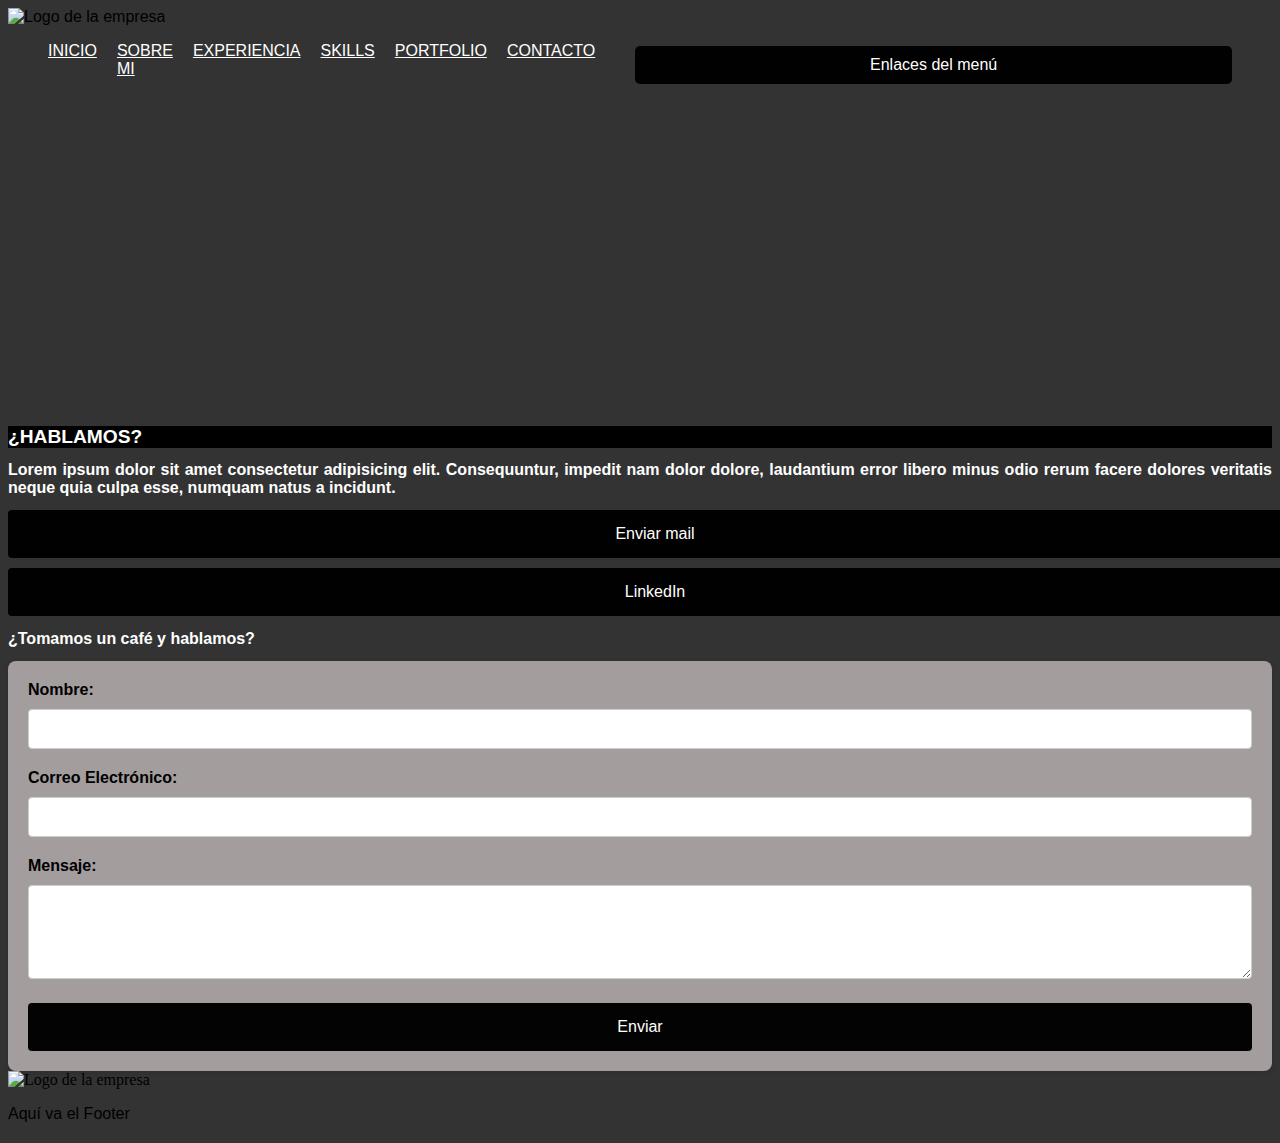
==== archivos/contacto.html @ ceec22e3 "Primer commit" ====
<!DOCTYPE html>
<html lang="en">
<head>
    <meta charset="UTF-8">
    <meta name="viewport" content="width=device-width, initial-scale=1.0">
    <link rel="stylesheet" href="../css/style.css">
    <title>Contacto</title>
</head>
<body>
    <header>
        <img src="path/to/logo.png" alt="Logo de la empresa"> <!-- Imagen logo -->
        <nav>
            <ul>
                <li><a href="../index.html">INICIO</a></li>
                <li><a href="sobre-mi.html">SOBRE MI</a></li>
                <li><a href="experiencia.html">EXPERIENCIA</a></li>
                <li><a href="skills.html">SKILLS</a></li>
                <li><a href="portfolio.html">PORTFOLIO</a></li>
                <li><a href="contacto.html">CONTACTO</a></li>
            </ul>
            <button class="boton">Enlaces del menú</button>
        </nav>
    </header>
    <main>
        <section id="video">
            <iframe width="100%" height="315" src="https://www.youtube.com/embed/i-hDfkDzqaU?autoplay=1" title="YouTube video player" frameborder="0" allow="accelerometer; autoplay; clipboard-write; encrypted-media; gyroscope; picture-in-picture; web-share" referrerpolicy="strict-origin-when-cross-origin" allowfullscreen></iframe>
        </section>
        <section id="hablemos">
            <div>
                <h1>¿HABLAMOS?</h1>
            </div>
            <h2>Lorem ipsum dolor sit amet consectetur adipisicing elit. Consequuntur, impedit nam dolor dolore, laudantium error libero minus odio rerum facere dolores veritatis neque quia culpa esse, numquam natus a incidunt.</h2>
            <a href="mailto:" class="boton-mail">Enviar mail</a>
            <a href="https://www.linkedin.com" class="boton-linkedin">LinkedIn</a>
        </section>
        <section id="formulario">
            <h2>¿Tomamos un café y hablamos?</h2>
            <form action="#" method="post">
                <div class="form-group">
                    <label for="nombre">Nombre:</label>
                    <input type="text" id="nombre" name="nombre" required>
                </div>
                <div class="form-group">
                    <label for="email">Correo Electrónico:</label>
                    <input type="email" id="email" name="email" required>
                </div>
                <div class="form-group">
                    <label for="mensaje">Mensaje:</label>
                    <textarea id="mensaje" name="mensaje" rows="4" required></textarea>
                </div>
                <button type="submit">Enviar</button>
            </form>
        </section>
        <section id="mapa">
            <!-- Aquí irá el código de un mapa -->
        </section>
    </main>
    <footer>
        <img src="path/to/logo.png" alt="Logo de la empresa"> <!-- Aquí ira una imagen de logo -->
        <p>Aquí va el Footer</p>
    </footer>
</body>
</html>
---- css/style.css ----
p {
    font-family: Verdana, Geneva, Tahoma, sans-serif;
}

h1 {
    font-family: Verdana, Geneva, Tahoma, sans-serif;
    font-size: larger;
    background-color: black;
    color: #fff;
}

body {
    background-color: #333;
}

h4 {
    font-family: Verdana, Geneva, Tahoma, sans-serif;
}

h2 {
    font-family: Verdana, Geneva, Tahoma, sans-serif;
    color: #fff;
    font-size: medium;
    text-align: justify;
}

header {
    font-family: Verdana, Geneva, Tahoma, sans-serif;
}

#home, #sobre-mi, #experiencia, #skills, #proximamente, #contacto {
    background-color: #333;
    color: #fff;
    text-align:justify;
    padding: 10px;
}

a {
    color: #fff;
}

ul {
    list-style-type: none;
}

.boton {
    display:block;
    cursor: pointer;
    background-color: #010101;
    color: #fff;
    border:#fff;
    padding: 10px 20px;
    border-radius: 5px;
    font-size: 16px;
    transition: background-color 0.3s ease;
    margin-right: 40px;
}

.boton:hover {
    background-color: #b9b629;
}

nav {
    display: flex;
    justify-content: space-between;
    align-items: center;
}

.boton-mail, .boton-linkedin {
    display: block;
    width: 100%;
    text-align: center;
    padding: 15px;
    margin: 10px 0;
    color: white;
    font-family: Arial, Helvetica, sans-serif;
    text-decoration: none;
    border-radius: 4px;
    background-color: #010101;
}

.boton-mail:hover, .boton-linkedin:hover {
    background-color: #005b8e;
}

nav ul {
    display: flex;
    margin-right: 20px;
}

nav ul li {
    margin-right: 20px;
}

.imagen-index{
 width: 100%;   
}

.grid-container{
    display: grid;
    grid-template-columns:repeat(3, 1fr);
    grid-template-rows: repeat(3, 1fr);
    background-color: #333;
    color: #fff;
    text-align:justify;
    padding: 10px;
    row-gap: 15px;
}

.p-skills1, .p-skills2, .p-skills3 {
    grid-column: 1 / 3;
    display: flex;
    flex-direction: column;
    justify-content: center;
}

.img-skills1, .img-skills2, .img-skills3 {
    grid-column: 3 / 4;
    display: flex;
    justify-content: center;
    align-items: center;
}

.section1{
display: grid;
background-color: red;
grid-column: 1/4;
}

.section1 img{
width:30%;
}

.section2{
    display: grid;
    background-color:green;
    grid-column: 1/4;
}

.section2 img{
    width: 20%;
    }

.section3 {
    display: grid;
    background-color: blue;
    grid-column: 1/4;
}

.section3 img{
    width: 30%;
}

.grid-container-about{
    display: grid;
    grid-template-columns:repeat(4, 1fr);
    grid-template-rows: repeat(4, 1fr);
    background-color: #333;
    color: #fff;
    text-align:justify;
    padding: 10px;
    gap: 15px;
}

.section1-about{
    display:grid;
    grid-column: 1 / 5;
    grid-row: 1 / 3;
}

.p-about{
    display: flex;
    flex-direction: column;
    justify-content: center;
    grid-column: 1/3;
    margin-right: 15px;
}

.img-about{
    display: flex;
    justify-content: center;
    align-items: center;
    grid-column: 3/5;
}

.img-about img {
    max-width:1500px;
    width: 70%;
    border-radius: 5%;
}

.section2-about{
    grid-column: 1/3;
    grid-row:3/5;
}

.section3-about{
    grid-column: 3/5;
    grid-row:3/5;
}

form {
    background-color: #a39d9d;
    font-family: Arial, Helvetica, sans-serif;
    padding: 20px;
    border-radius: 8px;
    box-shadow: 0 2px 5px rgba(0, 0, 0, 0.1);
}

.form-group {
    margin-bottom: 20px;
}

.form-group label {
    display: block;
    margin-bottom: 5px;
    font-weight: bold;
}

.form-group input, .form-group textarea {
    width: 100%;
    padding: 10px;
    border: 1px solid #ccc;
    border-radius: 4px;
    font-size: 16px;
    margin-top: 5px;
    box-sizing: border-box;
}

textarea {
    resize: vertical;
}

button {
    display: block;
    width: 100%;
    font-family: Arial, Helvetica, sans-serif;
    background-color: #030303;
    color: white;
    padding: 15px;
    border: none;
    border-radius: 4px;
    font-size: 16px;
    cursor: pointer;
    margin-top: 10px;
}

button:hover {
    background-color: #0056b3;
}
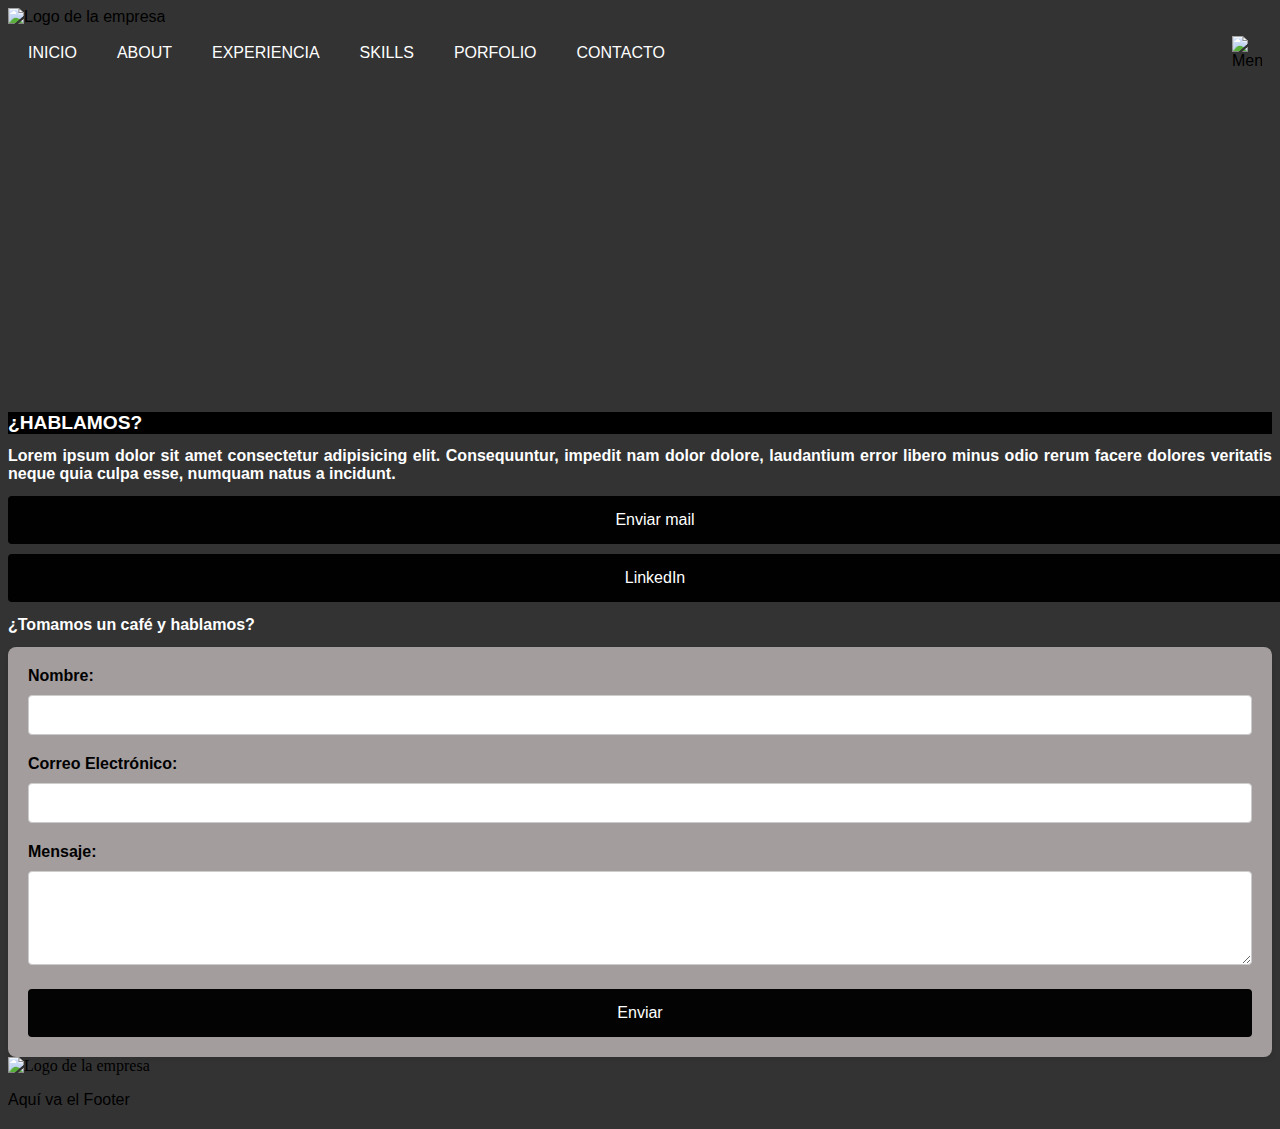
==== commit 0a205642: "modificacion pre entrega" ====
--- a/archivos/contacto.html
+++ b/archivos/contacto.html
@@ -10,15 +10,18 @@
     <header>
         <img src="path/to/logo.png" alt="Logo de la empresa"> <!-- Imagen logo -->
         <nav>
-            <ul>
+            <ul id="nav-links">
                 <li><a href="../index.html">INICIO</a></li>
-                <li><a href="sobre-mi.html">SOBRE MI</a></li>
+                <li><a href="sobre-mi.html">ABOUT</a></li>
                 <li><a href="experiencia.html">EXPERIENCIA</a></li>
                 <li><a href="skills.html">SKILLS</a></li>
-                <li><a href="portfolio.html">PORTFOLIO</a></li>
+                <li><a href="portfolio.html">PORFOLIO</a></li>
                 <li><a href="contacto.html">CONTACTO</a></li>
             </ul>
-            <button class="boton">Enlaces del menú</button>
+            <div class="menu-container">
+                <a href="index.html"></a>
+                <img src="../imagenes/menu.png" alt="Menu" class="menu-icon" id="menu-toggle">
+            </div>
         </nav>
     </header>
     <main>
--- a/css/style.css
+++ b/css/style.css
@@ -64,6 +64,8 @@
     display: flex;
     justify-content: space-between;
     align-items: center;
+    background-color: #333;
+    padding: 10px;
 }
 
 .boton-mail, .boton-linkedin {
@@ -85,13 +87,21 @@
 
 nav ul {
     display: flex;
-    margin-right: 20px;
+    list-style: none;
+    margin: 0;
+    padding: 0;
 }
 
 nav ul li {
     margin-right: 20px;
 }
 
+nav a {
+    color: white;
+    text-decoration: none;
+    padding: 5px 10px;
+}
+
 .imagen-index{
  width: 100%;   
 }
@@ -101,10 +111,14 @@
     grid-template-columns:repeat(3, 1fr);
     grid-template-rows: repeat(3, 1fr);
     background-color: #333;
-    color: #fff;
+    color: white;
     text-align:justify;
     padding: 10px;
     row-gap: 15px;
+}
+
+.grid-container h2 {
+    color: black;
 }
 
 .p-skills1, .p-skills2, .p-skills3 {
@@ -123,7 +137,11 @@
 
 .section1{
 display: grid;
-background-color: red;
+color: black;
+padding: 10px;
+background-color: white;
+border-radius: 5px;
+box-shadow: 0 0 10px rgba(0, 0, 0, 0.1);
 grid-column: 1/4;
 }
 
@@ -133,7 +151,11 @@
 
 .section2{
     display: grid;
-    background-color:green;
+    padding: 10px;
+    color: black;
+    background-color: white;
+    border-radius: 5px;
+    box-shadow: 0 0 10px rgba(0, 0, 0, 0.1);
     grid-column: 1/4;
 }
 
@@ -143,7 +165,11 @@
 
 .section3 {
     display: grid;
-    background-color: blue;
+    padding: 10px;
+    color:black;
+    background-color: white;
+    border-radius: 5px;
+    box-shadow: 0 0 10px rgba(0, 0, 0, 0.1);
     grid-column: 1/4;
 }
 
@@ -248,3 +274,114 @@
 button:hover {
     background-color: #0056b3;
 }
+
+.grid-experiencia {
+    display: grid;
+    grid-template-columns: repeat(6, 1fr);
+    grid-template-rows: repeat(6, auto);
+    gap: 20px;
+    padding: 20px;
+    background-color:none;
+}
+
+.grid-experiencia section {
+    display: contents;
+}
+
+.grid-experiencia img {
+    width: 100%;
+    height: auto;
+}
+
+.grid-experiencia p {
+    padding: 10px;
+    background-color: white;
+    border-radius: 5px;
+    box-shadow: 0 0 10px rgba(0, 0, 0, 0.1);
+}
+
+.grid-experiencia .experiencia1 img,
+.grid-experiencia .experiencia3 img,
+.grid-experiencia .experiencia5 img {
+    grid-column: 1 / 2;
+}
+
+.grid-experiencia .experiencia1 p,
+.grid-experiencia .experiencia3 p,
+.grid-experiencia .experiencia5 p {
+    grid-column: 2 / 7;
+}
+
+.grid-experiencia .experiencia2 img,
+.grid-experiencia .experiencia4 img {
+    grid-column: 6 / 7;
+}
+
+.grid-experiencia .experiencia2 p,
+.grid-experiencia .experiencia4 p {
+    grid-column: 1 / 6;
+}
+
+.grid-experiencia .experiencia2 img {
+    grid-row: 2 /3;
+}
+
+.grid-experiencia .experiencia4 img {
+    grid-row: 4 / 6;
+}
+
+.grid-experiencia .experiencia5 img {
+    grid-row: 6 / 7;
+}
+.grid-experiencia .experiencia4 p {
+    grid-row: 4 / 6;
+}
+
+
+@media (max-width: 768px) {
+    nav ul {
+        flex-direction: column;
+        display: none;
+        width: 100%;
+        text-align: center;
+        background-color: #333; 
+    }
+
+    nav ul.active {
+        display: flex;
+    }
+
+    nav li {
+        margin: 10px 0;
+    }
+
+    .menu-icon {
+        display: block; 
+    }
+
+    .boton {
+        display:flex;
+    }
+}
+
+.menu-container {
+    display: flex;
+    align-items: center;
+    justify-content: center;
+}
+
+.menu-icon {
+    width: 30px; 
+    height: auto;
+    cursor: pointer;
+    display:flex; 
+}
+
+.boton {
+    display: none;
+}
+
+.carousel-control-prev:hover, .carousel-control-next:hover {
+background-color: #b9b629;
+}
+
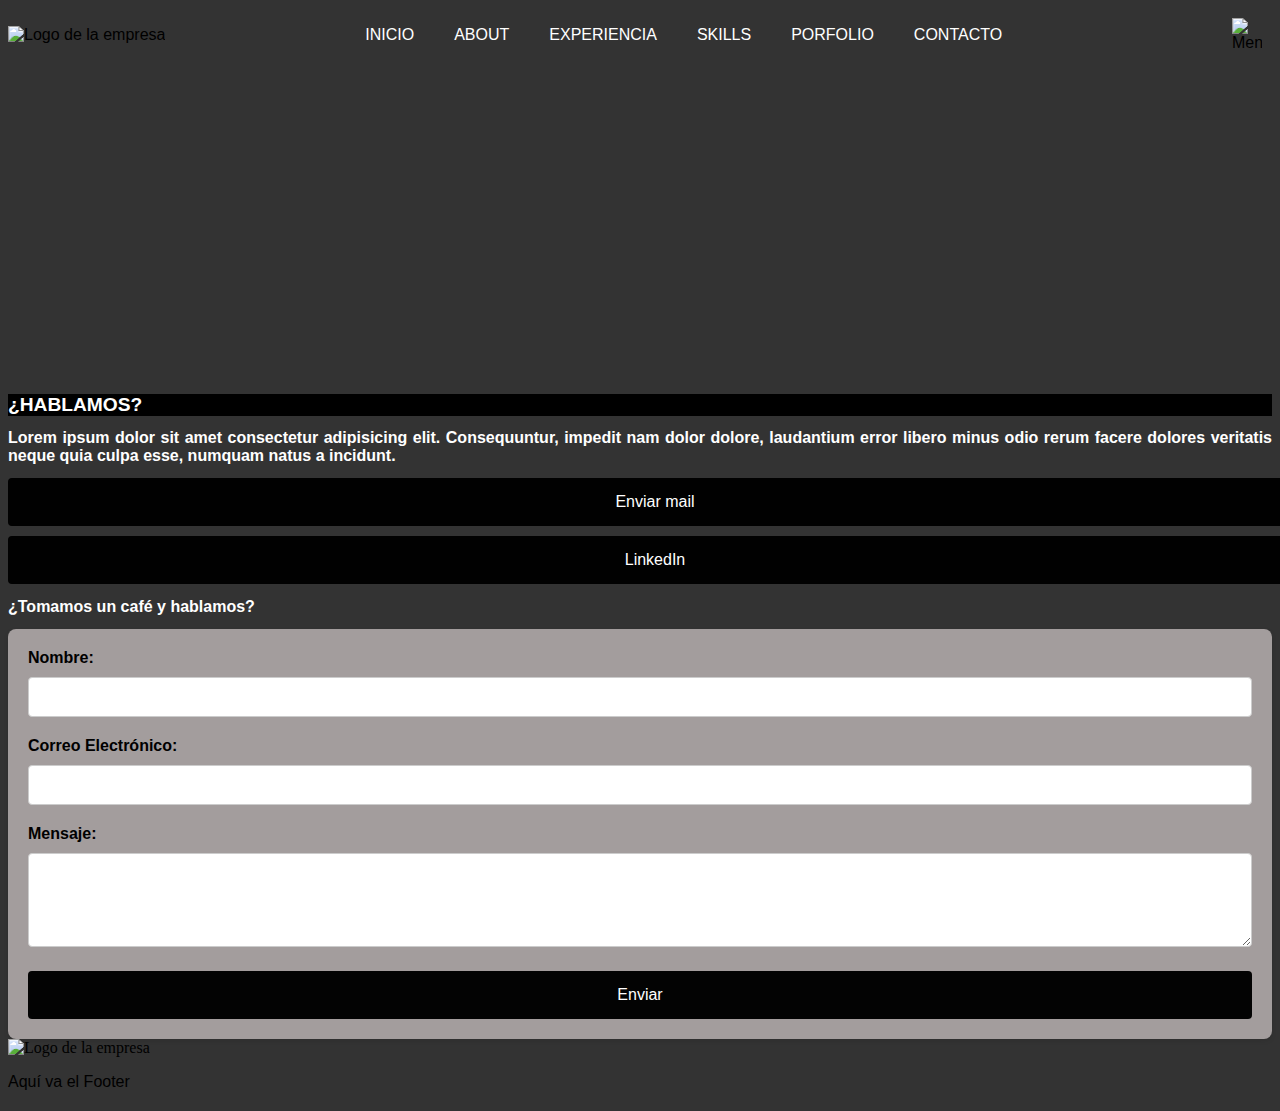
==== commit 1ff730e1: "confirmaciones de martes" ====
--- a/archivos/contacto.html
+++ b/archivos/contacto.html
@@ -8,7 +8,7 @@
 </head>
 <body>
     <header>
-        <img src="path/to/logo.png" alt="Logo de la empresa"> <!-- Imagen logo -->
+        <img src="" alt="Logo de la empresa"> <!-- Imagen logo -->
         <nav>
             <ul id="nav-links">
                 <li><a href="../index.html">INICIO</a></li>
@@ -19,7 +19,7 @@
                 <li><a href="contacto.html">CONTACTO</a></li>
             </ul>
             <div class="menu-container">
-                <a href="index.html"></a>
+                <a href="../index.html"></a>
                 <img src="../imagenes/menu.png" alt="Menu" class="menu-icon" id="menu-toggle">
             </div>
         </nav>
@@ -62,5 +62,10 @@
         <img src="path/to/logo.png" alt="Logo de la empresa"> <!-- Aquí ira una imagen de logo -->
         <p>Aquí va el Footer</p>
     </footer>
+    <script>
+        document.getElementById('menu-toggle').addEventListener('click', function() {
+            document.getElementById('nav-links').classList.toggle('active');
+        });
+    </script>
 </body>
 </html>--- a/css/style.css
+++ b/css/style.css
@@ -1,387 +1,402 @@
 p {
-    font-family: Verdana, Geneva, Tahoma, sans-serif;
+  font-family: Verdana, Geneva, Tahoma, sans-serif;
 }
 
 h1 {
-    font-family: Verdana, Geneva, Tahoma, sans-serif;
-    font-size: larger;
-    background-color: black;
-    color: #fff;
+  font-family: Verdana, Geneva, Tahoma, sans-serif;
+  font-size: larger;
+  background-color: black;
+  color: #fff;
 }
 
 body {
-    background-color: #333;
+  background-color: #333;
 }
 
 h4 {
-    font-family: Verdana, Geneva, Tahoma, sans-serif;
+  font-family: Verdana, Geneva, Tahoma, sans-serif;
 }
 
 h2 {
-    font-family: Verdana, Geneva, Tahoma, sans-serif;
-    color: #fff;
-    font-size: medium;
-    text-align: justify;
+  font-family: Verdana, Geneva, Tahoma, sans-serif;
+  color: #fff;
+  font-size: medium;
+  text-align: justify;
 }
 
 header {
-    font-family: Verdana, Geneva, Tahoma, sans-serif;
+  font-family: Verdana, Geneva, Tahoma, sans-serif;
+  display: flex;
+  align-items: center;
+}
+
+header img {
+  margin-right: auto;
 }
 
 #home, #sobre-mi, #experiencia, #skills, #proximamente, #contacto {
-    background-color: #333;
-    color: #fff;
-    text-align:justify;
-    padding: 10px;
+  background-color: #333;
+  color: #fff;
+  text-align: justify;
+  padding: 10px;
 }
 
 a {
-    color: #fff;
+  color: #fff;
 }
 
 ul {
-    list-style-type: none;
+  list-style-type: none;
 }
 
 .boton {
-    display:block;
-    cursor: pointer;
-    background-color: #010101;
-    color: #fff;
-    border:#fff;
-    padding: 10px 20px;
-    border-radius: 5px;
-    font-size: 16px;
-    transition: background-color 0.3s ease;
-    margin-right: 40px;
+  display: block;
+  cursor: pointer;
+  background-color: #010101;
+  color: #fff;
+  border: #fff;
+  padding: 10px 20px;
+  border-radius: 5px;
+  font-size: 16px;
+  transition: background-color 0.3s ease;
+  margin-right: 40px;
 }
 
 .boton:hover {
-    background-color: #b9b629;
+  background-color: #b9b629;
 }
 
 nav {
-    display: flex;
-    justify-content: space-between;
-    align-items: center;
-    background-color: #333;
-    padding: 10px;
+  display: flex;
+  justify-content: space-between;
+  align-items: center;
+  background-color: #333;
+  padding: 10px;
+  flex-grow: 1; /* Asegura que el espacio se distribuya correctamente */
+}
+
+nav ul {
+  display: flex;
+  list-style: none;
+  margin: 0;
+  padding: 0;
+  justify-content: center;
+  align-items: center;
+  width: 100%; /* Asegura que el <ul> ocupe todo el ancho disponible */
+}
+
+nav ul li {
+  margin-right: 20px;
+}
+
+nav a {
+  color: white;
+  text-decoration: none;
+  padding: 5px 10px;
 }
 
 .boton-mail, .boton-linkedin {
-    display: block;
-    width: 100%;
-    text-align: center;
-    padding: 15px;
-    margin: 10px 0;
-    color: white;
-    font-family: Arial, Helvetica, sans-serif;
-    text-decoration: none;
-    border-radius: 4px;
-    background-color: #010101;
+  display: block;
+  width: 100%;
+  text-align: center;
+  padding: 15px;
+  margin: 10px 0;
+  color: white;
+  font-family: Arial, Helvetica, sans-serif;
+  text-decoration: none;
+  border-radius: 4px;
+  background-color: #010101;
 }
 
 .boton-mail:hover, .boton-linkedin:hover {
-    background-color: #005b8e;
-}
-
-nav ul {
-    display: flex;
-    list-style: none;
-    margin: 0;
-    padding: 0;
-}
-
-nav ul li {
-    margin-right: 20px;
-}
-
-nav a {
-    color: white;
-    text-decoration: none;
-    padding: 5px 10px;
-}
-
-.imagen-index{
- width: 100%;   
-}
-
-.grid-container{
-    display: grid;
-    grid-template-columns:repeat(3, 1fr);
-    grid-template-rows: repeat(3, 1fr);
-    background-color: #333;
-    color: white;
-    text-align:justify;
-    padding: 10px;
-    row-gap: 15px;
+  background-color: #b9b629;
+}
+
+.imagen-index {
+  width: 100%;
+}
+
+.grid-container {
+  display: grid;
+  grid-template-columns: repeat(3, 1fr);
+  grid-template-rows: repeat(3, 1fr);
+  background-color: #333;
+  color: white;
+  text-align: justify;
+  padding: 10px;
+  row-gap: 15px;
 }
 
 .grid-container h2 {
-    color: black;
+  color: black;
 }
 
 .p-skills1, .p-skills2, .p-skills3 {
-    grid-column: 1 / 3;
-    display: flex;
-    flex-direction: column;
-    justify-content: center;
+  grid-column: 1 / 3;
+  display: flex;
+  flex-direction: column;
+  justify-content: center;
 }
 
 .img-skills1, .img-skills2, .img-skills3 {
-    grid-column: 3 / 4;
-    display: flex;
-    justify-content: center;
-    align-items: center;
-}
-
-.section1{
-display: grid;
-color: black;
-padding: 10px;
-background-color: white;
-border-radius: 5px;
-box-shadow: 0 0 10px rgba(0, 0, 0, 0.1);
-grid-column: 1/4;
-}
-
-.section1 img{
-width:30%;
-}
-
-.section2{
-    display: grid;
-    padding: 10px;
-    color: black;
-    background-color: white;
-    border-radius: 5px;
-    box-shadow: 0 0 10px rgba(0, 0, 0, 0.1);
-    grid-column: 1/4;
-}
-
-.section2 img{
-    width: 20%;
-    }
+  grid-column: 3 / 4;
+  display: flex;
+  justify-content: center;
+  align-items: center;
+}
+
+.section1 {
+  display: grid;
+  color: black;
+  padding: 10px;
+  background-color: white;
+  border-radius: 5px;
+  box-shadow: 0 0 10px rgba(0, 0, 0, 0.1);
+  grid-column: 1 / 4;
+}
+
+.section1 img {
+  width: 30%;
+}
+
+.section2 {
+  display: grid;
+  padding: 10px;
+  color: black;
+  background-color: white;
+  border-radius: 5px;
+  box-shadow: 0 0 10px rgba(0, 0, 0, 0.1);
+  grid-column: 1 / 4;
+}
+
+.section2 img {
+  width: 20%;
+}
 
 .section3 {
-    display: grid;
-    padding: 10px;
-    color:black;
-    background-color: white;
-    border-radius: 5px;
-    box-shadow: 0 0 10px rgba(0, 0, 0, 0.1);
-    grid-column: 1/4;
-}
-
-.section3 img{
-    width: 30%;
-}
-
-.grid-container-about{
-    display: grid;
-    grid-template-columns:repeat(4, 1fr);
-    grid-template-rows: repeat(4, 1fr);
-    background-color: #333;
-    color: #fff;
-    text-align:justify;
-    padding: 10px;
-    gap: 15px;
-}
-
-.section1-about{
-    display:grid;
-    grid-column: 1 / 5;
-    grid-row: 1 / 3;
-}
-
-.p-about{
-    display: flex;
-    flex-direction: column;
-    justify-content: center;
-    grid-column: 1/3;
-    margin-right: 15px;
-}
-
-.img-about{
-    display: flex;
-    justify-content: center;
-    align-items: center;
-    grid-column: 3/5;
+  display: grid;
+  padding: 10px;
+  color: black;
+  background-color: white;
+  border-radius: 5px;
+  box-shadow: 0 0 10px rgba(0, 0, 0, 0.1);
+  grid-column: 1 / 4;
+}
+
+.section3 img {
+  width: 30%;
+}
+
+.grid-container-about {
+  display: grid;
+  grid-template-columns: repeat(4, 1fr);
+  grid-template-rows: repeat(4, 1fr);
+  background-color: #333;
+  color: #fff;
+  text-align: justify;
+  padding: 10px;
+  gap: 15px;
+}
+
+.section1-about {
+  display: grid;
+  grid-column: 1 / 5;
+  grid-row: 1 / 3;
+}
+
+.p-about {
+  display: flex;
+  flex-direction: column;
+  justify-content: center;
+  grid-column: 1 / 3;
+  margin-right: 15px;
+}
+
+.img-about {
+  display: flex;
+  justify-content: center;
+  align-items: center;
+  grid-column: 3 / 5;
 }
 
 .img-about img {
-    max-width:1500px;
-    width: 70%;
-    border-radius: 5%;
-}
-
-.section2-about{
-    grid-column: 1/3;
-    grid-row:3/5;
-}
-
-.section3-about{
-    grid-column: 3/5;
-    grid-row:3/5;
+  max-width: 1500px;
+  width: 70%;
+  border-radius: 5%;
+}
+
+.section2-about {
+  grid-column: 1 / 3;
+  grid-row: 3 / 5;
+}
+
+.section3-about {
+  grid-column: 3 / 5;
+  grid-row: 3 / 5;
 }
 
 form {
-    background-color: #a39d9d;
-    font-family: Arial, Helvetica, sans-serif;
-    padding: 20px;
-    border-radius: 8px;
-    box-shadow: 0 2px 5px rgba(0, 0, 0, 0.1);
+  background-color: #a39d9d;
+  font-family: Arial, Helvetica, sans-serif;
+  padding: 20px;
+  border-radius: 8px;
+  box-shadow: 0 2px 5px rgba(0, 0, 0, 0.1);
 }
 
 .form-group {
-    margin-bottom: 20px;
+  margin-bottom: 20px;
 }
 
 .form-group label {
-    display: block;
-    margin-bottom: 5px;
-    font-weight: bold;
-}
-
-.form-group input, .form-group textarea {
-    width: 100%;
-    padding: 10px;
-    border: 1px solid #ccc;
-    border-radius: 4px;
-    font-size: 16px;
-    margin-top: 5px;
-    box-sizing: border-box;
+  display: block;
+  margin-bottom: 5px;
+  font-weight: bold;
+}
+
+.form-group input,
+.form-group textarea {
+  width: 100%;
+  padding: 10px;
+  border: 1px solid #ccc;
+  border-radius: 4px;
+  font-size: 16px;
+  margin-top: 5px;
+  box-sizing: border-box;
 }
 
 textarea {
-    resize: vertical;
+  resize: vertical;
 }
 
 button {
-    display: block;
-    width: 100%;
-    font-family: Arial, Helvetica, sans-serif;
-    background-color: #030303;
-    color: white;
-    padding: 15px;
-    border: none;
-    border-radius: 4px;
-    font-size: 16px;
-    cursor: pointer;
-    margin-top: 10px;
+  display: block;
+  width: 100%;
+  font-family: Arial, Helvetica, sans-serif;
+  background-color: #030303;
+  color: white;
+  padding: 15px;
+  border: none;
+  border-radius: 4px;
+  font-size: 16px;
+  cursor: pointer;
+  margin-top: 10px;
 }
 
 button:hover {
-    background-color: #0056b3;
+  background-color: #b9b629;
 }
 
 .grid-experiencia {
-    display: grid;
-    grid-template-columns: repeat(6, 1fr);
-    grid-template-rows: repeat(6, auto);
-    gap: 20px;
-    padding: 20px;
-    background-color:none;
+  display: grid;
+  grid-template-columns: repeat(6, 1fr);
+  grid-template-rows: repeat(6, auto);
+  gap: 20px;
+  padding: 20px;
+  background-color: none;
 }
 
 .grid-experiencia section {
-    display: contents;
+  display: contents;
 }
 
 .grid-experiencia img {
-    width: 100%;
-    height: auto;
+  width: 100%;
+  height: auto;
+  border-radius: 5px;
 }
 
 .grid-experiencia p {
-    padding: 10px;
-    background-color: white;
-    border-radius: 5px;
-    box-shadow: 0 0 10px rgba(0, 0, 0, 0.1);
+  padding: 10px;
+  background-color: white;
+  border-radius: 5px;
+  box-shadow: 0 0 10px rgba(0, 0, 0, 0.1);
 }
 
 .grid-experiencia .experiencia1 img,
 .grid-experiencia .experiencia3 img,
 .grid-experiencia .experiencia5 img {
-    grid-column: 1 / 2;
+  grid-column: 1 / 2;
 }
 
 .grid-experiencia .experiencia1 p,
 .grid-experiencia .experiencia3 p,
 .grid-experiencia .experiencia5 p {
-    grid-column: 2 / 7;
+  grid-column: 2 / 7;
 }
 
 .grid-experiencia .experiencia2 img,
 .grid-experiencia .experiencia4 img {
-    grid-column: 6 / 7;
+  grid-column: 6 / 7;
 }
 
 .grid-experiencia .experiencia2 p,
 .grid-experiencia .experiencia4 p {
-    grid-column: 1 / 6;
+  grid-column: 1 / 6;
 }
 
 .grid-experiencia .experiencia2 img {
-    grid-row: 2 /3;
+  grid-row: 2 / 3;
 }
 
 .grid-experiencia .experiencia4 img {
-    grid-row: 4 / 6;
+  grid-row: 4 / 6;
 }
 
 .grid-experiencia .experiencia5 img {
-    grid-row: 6 / 7;
-}
+  grid-row: 6 / 7;
+}
+
 .grid-experiencia .experiencia4 p {
-    grid-row: 4 / 6;
-}
-
+  grid-row: 4 / 6;
+}
 
 @media (max-width: 768px) {
-    nav ul {
-        flex-direction: column;
-        display: none;
-        width: 100%;
-        text-align: center;
-        background-color: #333; 
-    }
-
-    nav ul.active {
-        display: flex;
-    }
-
-    nav li {
-        margin: 10px 0;
-    }
-
-    .menu-icon {
-        display: block; 
-    }
-
-    .boton {
-        display:flex;
-    }
+  nav ul {
+    flex-direction: column;
+    display: none; /* Ocultar el menú */
+    width: 100%;
+    text-align: center;
+    background-color: #333;
+  }
+
+  nav ul.active {
+    display: flex; /* Mostrar el menú cuando se activa */
+  }
+
+  nav li {
+    margin: 10px 0;
+  }
+
+  .menu-icon {
+    display: block;
+    position: fixed;
+    right: 3%;
+  }
+
+  .boton {
+    display: flex;
+  }
 }
 
 .menu-container {
-    display: flex;
-    align-items: center;
-    justify-content: center;
+  display: flex;
+  align-items: center;
+  justify-content: center;
+  margin-left: auto;
 }
 
 .menu-icon {
-    width: 30px; 
-    height: auto;
-    cursor: pointer;
-    display:flex; 
+  width: 30px;
+  height: auto;
+  cursor: pointer;
+  display: flex;
 }
 
 .boton {
-    display: none;
-}
-
-.carousel-control-prev:hover, .carousel-control-next:hover {
-background-color: #b9b629;
-}
-
+  display: none;
+}
+
+.carousel-control-prev:hover,
+.carousel-control-next:hover {
+  background-color: #b9b629;
+}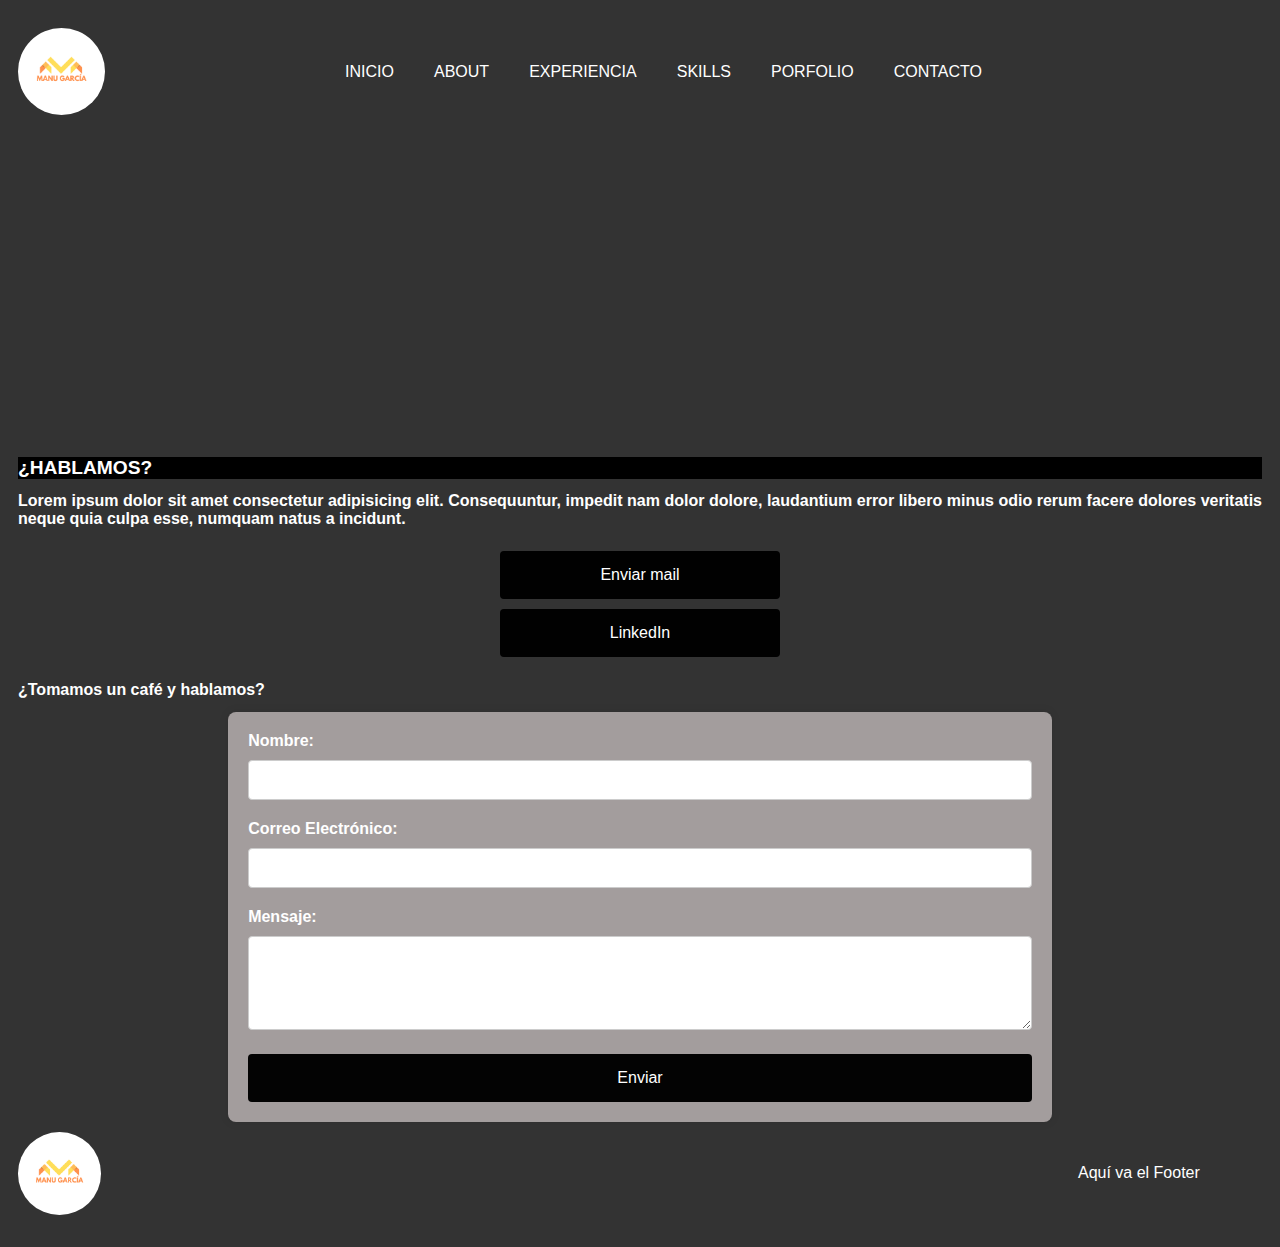
==== commit 20477855: "Bugs fixeds and new funtionallity" ====
--- a/archivos/contacto.html
+++ b/archivos/contacto.html
@@ -8,7 +8,7 @@
 </head>
 <body>
     <header>
-        <img src="" alt="Logo de la empresa"> <!-- Imagen logo -->
+        <img src="../imagenes/logo.png" class="logo" alt="imagen del logo"> 
         <nav>
             <ul id="nav-links">
                 <li><a href="../index.html">INICIO</a></li>
@@ -21,20 +21,22 @@
             <div class="menu-container">
                 <a href="../index.html"></a>
                 <img src="../imagenes/menu.png" alt="Menu" class="menu-icon" id="menu-toggle">
+                <img src="../imagenes/close-menu.png" alt="Menu" class="menu-icon-close" id="menu-toggle-close">
             </div>
         </nav>
     </header>
     <main>
         <section id="video">
-            <iframe width="100%" height="315" src="https://www.youtube.com/embed/i-hDfkDzqaU?autoplay=1" title="YouTube video player" frameborder="0" allow="accelerometer; autoplay; clipboard-write; encrypted-media; gyroscope; picture-in-picture; web-share" referrerpolicy="strict-origin-when-cross-origin" allowfullscreen></iframe>
-        </section>
+            <iframe width="100%" height="315" src="https://www.youtube.com/embed/NQytqhIStGA?autoplay=1&start=15" title="YouTube video player" frameborder="0" allow="autoplay; encrypted-media" referrerpolicy="strict-origin-when-cross-origin" allowfullscreen></iframe>        </section>
         <section id="hablemos">
             <div>
                 <h1>¿HABLAMOS?</h1>
+                <h2>Lorem ipsum dolor sit amet consectetur adipisicing elit. Consequuntur, impedit nam dolor dolore, laudantium error libero minus odio rerum facere dolores veritatis neque quia culpa esse, numquam natus a incidunt.</h2>
             </div>
-            <h2>Lorem ipsum dolor sit amet consectetur adipisicing elit. Consequuntur, impedit nam dolor dolore, laudantium error libero minus odio rerum facere dolores veritatis neque quia culpa esse, numquam natus a incidunt.</h2>
-            <a href="mailto:" class="boton-mail">Enviar mail</a>
-            <a href="https://www.linkedin.com" class="boton-linkedin">LinkedIn</a>
+            <div class="botones-contacto">
+                <a href="mailto:" class="boton-mail">Enviar mail</a>
+                <a href="https://www.linkedin.com" class="boton-linkedin">LinkedIn</a>
+            </div>
         </section>
         <section id="formulario">
             <h2>¿Tomamos un café y hablamos?</h2>
@@ -59,12 +61,19 @@
         </section>
     </main>
     <footer>
-        <img src="path/to/logo.png" alt="Logo de la empresa"> <!-- Aquí ira una imagen de logo -->
+        <img src="../imagenes/logo.png" class= "logo" alt="logo de la web"> <!-- Aquí ira una imagen de logo -->
         <p>Aquí va el Footer</p>
     </footer>
     <script>
         document.getElementById('menu-toggle').addEventListener('click', function() {
             document.getElementById('nav-links').classList.toggle('active');
+            document.getElementById('menu-toggle').classList.toggle('inactive');
+            document.getElementById('menu-toggle-close').classList.toggle('active');
+        });
+        document.getElementById('menu-toggle-close').addEventListener('click', function() {
+            document.getElementById('nav-links').classList.remove('active');
+            document.getElementById('menu-toggle').classList.remove('inactive');
+            document.getElementById('menu-toggle-close').classList.remove('active');
         });
     </script>
 </body>
--- a/css/style.css
+++ b/css/style.css
@@ -1,3 +1,23 @@
+p,
+h1,
+h4,
+h2,
+header {
+  font-family: Verdana, Geneva, Tahoma, sans-serif;
+}
+
+h1 {
+  font-size: larger;
+  background-color: black;
+  color: #fff;
+}
+
+h2 {
+  color: #fff;
+  font-size: medium;
+  text-align: justify;
+}
+
 p {
   font-family: Verdana, Geneva, Tahoma, sans-serif;
 }
@@ -10,7 +30,7 @@
 }
 
 body {
-  background-color: #333;
+  position: relative;
 }
 
 h4 {
@@ -66,52 +86,6 @@
   background-color: #b9b629;
 }
 
-nav {
-  display: flex;
-  justify-content: space-between;
-  align-items: center;
-  background-color: #333;
-  padding: 10px;
-  flex-grow: 1; /* Asegura que el espacio se distribuya correctamente */
-}
-
-nav ul {
-  display: flex;
-  list-style: none;
-  margin: 0;
-  padding: 0;
-  justify-content: center;
-  align-items: center;
-  width: 100%; /* Asegura que el <ul> ocupe todo el ancho disponible */
-}
-
-nav ul li {
-  margin-right: 20px;
-}
-
-nav a {
-  color: white;
-  text-decoration: none;
-  padding: 5px 10px;
-}
-
-.boton-mail, .boton-linkedin {
-  display: block;
-  width: 100%;
-  text-align: center;
-  padding: 15px;
-  margin: 10px 0;
-  color: white;
-  font-family: Arial, Helvetica, sans-serif;
-  text-decoration: none;
-  border-radius: 4px;
-  background-color: #010101;
-}
-
-.boton-mail:hover, .boton-linkedin:hover {
-  background-color: #b9b629;
-}
-
 .imagen-index {
   width: 100%;
 }
@@ -132,14 +106,14 @@
 }
 
 .p-skills1, .p-skills2, .p-skills3 {
-  grid-column: 1 / 3;
+  grid-column: 1/3;
   display: flex;
   flex-direction: column;
   justify-content: center;
 }
 
 .img-skills1, .img-skills2, .img-skills3 {
-  grid-column: 3 / 4;
+  grid-column: 3/4;
   display: flex;
   justify-content: center;
   align-items: center;
@@ -152,7 +126,7 @@
   background-color: white;
   border-radius: 5px;
   box-shadow: 0 0 10px rgba(0, 0, 0, 0.1);
-  grid-column: 1 / 4;
+  grid-column: 1/4;
 }
 
 .section1 img {
@@ -166,7 +140,7 @@
   background-color: white;
   border-radius: 5px;
   box-shadow: 0 0 10px rgba(0, 0, 0, 0.1);
-  grid-column: 1 / 4;
+  grid-column: 1/4;
 }
 
 .section2 img {
@@ -180,7 +154,7 @@
   background-color: white;
   border-radius: 5px;
   box-shadow: 0 0 10px rgba(0, 0, 0, 0.1);
-  grid-column: 1 / 4;
+  grid-column: 1/4;
 }
 
 .section3 img {
@@ -200,39 +174,26 @@
 
 .section1-about {
   display: grid;
-  grid-column: 1 / 5;
-  grid-row: 1 / 3;
+  grid-column: 1/5;
+  grid-row: 1/3;
 }
 
 .p-about {
   display: flex;
   flex-direction: column;
   justify-content: center;
-  grid-column: 1 / 3;
+  grid-column: 1/3;
   margin-right: 15px;
 }
 
-.img-about {
-  display: flex;
-  justify-content: center;
-  align-items: center;
-  grid-column: 3 / 5;
-}
-
-.img-about img {
-  max-width: 1500px;
-  width: 70%;
-  border-radius: 5%;
-}
-
 .section2-about {
-  grid-column: 1 / 3;
-  grid-row: 3 / 5;
+  grid-column: 1/3;
+  grid-row: 3/5;
 }
 
 .section3-about {
-  grid-column: 3 / 5;
-  grid-row: 3 / 5;
+  grid-column: 3/5;
+  grid-row: 3/5;
 }
 
 form {
@@ -286,6 +247,127 @@
   background-color: #b9b629;
 }
 
+.menu-container {
+  display: flex;
+  align-items: center;
+  justify-content: center;
+  margin-left: auto;
+}
+
+.boton {
+  display: none;
+}
+
+.carousel-control-prev:hover,
+.carousel-control-next:hover {
+  background-color: #b9b629;
+}
+
+footer {
+  width: 95%;
+  display: flex;
+  align-items: center;
+  justify-content: space-between;
+  flex-wrap: nowrap;
+}
+
+.boton {
+  display: flex;
+  justify-content: center;
+  align-items: center;
+  cursor: pointer;
+  background-color: #010101;
+  color: #fff;
+  border: #fff;
+  padding: 10px 20px;
+  border-radius: 5px;
+  font-size: 16px;
+  transition: background-color 0.3s ease;
+  margin-right: 40px;
+}
+.boton:hover {
+  background-color: #b9b629;
+}
+
+.menu-icon {
+  display: none;
+}
+
+.menu-icon-close {
+  display: none;
+}
+
+.botones-contacto a {
+  display: block;
+  width: 250px;
+  text-align: center;
+  padding: 15px;
+  margin: 10px 0;
+  color: white;
+  font-family: Arial, Helvetica, sans-serif;
+  text-decoration: none;
+  border-radius: 4px;
+  background-color: #010101;
+}
+.botones-contacto a:hover {
+  background-color: #b9b629;
+}
+
+form {
+  width: 63%;
+  margin: auto;
+  background-color: #a39d9d;
+  font-family: Arial, Helvetica, sans-serif;
+  padding: 20px;
+  border-radius: 8px;
+  box-shadow: 0 0 10px rgba(0, 0, 0, 0.1);
+}
+
+.form-group {
+  margin-bottom: 20px;
+}
+.form-group label {
+  display: block;
+  margin-bottom: 5px;
+  font-weight: bold;
+}
+.form-group input,
+.form-group textarea {
+  width: 100%;
+  padding: 10px;
+  border: 1px solid #ccc;
+  border-radius: 4px;
+  font-size: 16px;
+  margin-top: 5px;
+  box-sizing: border-box;
+}
+
+textarea {
+  resize: vertical;
+}
+
+button {
+  display: block;
+  width: 100%;
+  font-family: Arial, Helvetica, sans-serif;
+  background-color: #030303;
+  color: #fff;
+  padding: 15px;
+  border: none;
+  border-radius: 4px;
+  font-size: 16px;
+  cursor: pointer;
+  margin-top: 10px;
+}
+button:hover {
+  background-color: #b9b629;
+}
+
+.carousel-control-prev:hover,
+.carousel-control-next:hover {
+  background-color: #b9b629;
+}
+
 .grid-experiencia {
   display: grid;
   grid-template-columns: repeat(6, 1fr);
@@ -294,109 +376,282 @@
   padding: 20px;
   background-color: none;
 }
-
 .grid-experiencia section {
   display: contents;
 }
-
 .grid-experiencia img {
-  width: 100%;
-  height: auto;
-  border-radius: 5px;
-}
-
+  margin: auto;
+  width: 100%;
+  border-radius: 5px;
+}
 .grid-experiencia p {
   padding: 10px;
   background-color: white;
+  color: black;
+  align-items: center;
   border-radius: 5px;
   box-shadow: 0 0 10px rgba(0, 0, 0, 0.1);
-}
-
+  grid-column: 1/-1;
+}
 .grid-experiencia .experiencia1 img,
 .grid-experiencia .experiencia3 img,
 .grid-experiencia .experiencia5 img {
-  grid-column: 1 / 2;
-}
-
+  grid-column: 1/2;
+}
 .grid-experiencia .experiencia1 p,
 .grid-experiencia .experiencia3 p,
 .grid-experiencia .experiencia5 p {
-  grid-column: 2 / 7;
-}
-
+  grid-column: 2/7;
+}
 .grid-experiencia .experiencia2 img,
 .grid-experiencia .experiencia4 img {
-  grid-column: 6 / 7;
-}
-
+  grid-column: 6/7;
+}
 .grid-experiencia .experiencia2 p,
 .grid-experiencia .experiencia4 p {
-  grid-column: 1 / 6;
-}
-
+  grid-column: 1/6;
+}
 .grid-experiencia .experiencia2 img {
-  grid-row: 2 / 3;
-}
-
+  grid-row: 2/3;
+}
 .grid-experiencia .experiencia4 img {
-  grid-row: 4 / 6;
-}
-
+  grid-row: 4/6;
+}
 .grid-experiencia .experiencia5 img {
-  grid-row: 6 / 7;
-}
-
+  grid-row: 6/7;
+}
 .grid-experiencia .experiencia4 p {
-  grid-row: 4 / 6;
-}
-
+  grid-row: 4/6;
+}
+
+.imagen-index {
+  width: 100%;
+}
+
+.logo {
+  width: 7%;
+  border-radius: 50%;
+  margin: 10px 0;
+}
+
+body,
+#home,
+#sobre-mi,
+#experiencia,
+#skills,
+#proximamente,
+#contacto {
+  background-color: #333;
+  color: #fff;
+  text-align: justify;
+  padding: 10px;
+}
+
+nav {
+  display: flex;
+  justify-content: space-between;
+  align-items: center;
+  background-color: #333;
+  padding: 10px;
+  flex-grow: 1;
+}
+nav ul {
+  display: flex;
+  list-style: none;
+  margin: 0;
+  padding: 0;
+  justify-content: center;
+  align-items: center;
+  width: 100%;
+}
+nav ul.active {
+  display: flex;
+}
+nav li {
+  margin-right: 20px;
+}
+nav a {
+  color: white;
+  text-decoration: none;
+  padding: 5px 10px;
+}
+nav a:hover {
+  color: #b9b629;
+}
+
+.grid-container {
+  display: grid;
+  grid-template-columns: repeat(3, 1fr);
+  grid-template-rows: repeat(3, 1fr);
+  background-color: #333;
+  color: #fff;
+  text-align: justify;
+  padding: 10px;
+  row-gap: 15px;
+}
+.grid-container h2 {
+  color: black;
+}
+
+.p-skills1,
+.p-skills2,
+.p-skills3 {
+  display: flex;
+  justify-content: center;
+  align-items: center;
+  grid-column: 1/3;
+  flex-direction: column;
+  margin-left: 45px;
+}
+
+.img-skills1,
+.img-skills2,
+.img-skills3 {
+  display: flex;
+  justify-content: center;
+  align-items: center;
+  grid-column: 3/4;
+}
+
+.section1,
+.section2,
+.section3 {
+  display: grid;
+  color: black;
+  padding: 10px;
+  background-color: white;
+  border-radius: 5px;
+  box-shadow: 0 0 10px rgba(0, 0, 0, 0.1);
+  grid-column: 1/4;
+}
+.section1 img,
+.section2 img,
+.section3 img {
+  width: 30%;
+}
+
+.section2 img {
+  width: 20%;
+}
+
+.section3 img {
+  width: 30%;
+}
+
+.grid-container-about {
+  display: grid;
+  grid-template-columns: repeat(4, 1fr);
+  grid-template-rows: repeat(4, 1fr);
+  background-color: #333;
+  color: #fff;
+  text-align: justify;
+  padding: 10px;
+  gap: 15px;
+}
+
+.section1-about {
+  display: grid;
+  grid-column: 1/5;
+  grid-row: 1/3;
+}
+
+.p-about {
+  display: flex;
+  justify-content: center;
+  align-items: center;
+  flex-direction: column;
+  justify-content: center;
+  grid-column: 1/3;
+  margin-right: 15px;
+}
+
+.img-about {
+  display: flex;
+  justify-content: flex-end;
+  align-items: center;
+  grid-column: 4/5;
+}
+.img-about img {
+  max-width: 1500px;
+  width: 70%;
+  border-radius: 5%;
+}
+
+.section2-about {
+  grid-column: 1/3;
+  grid-row: 3/5;
+}
+
+.section3-about {
+  grid-column: 3/5;
+  grid-row: 3/5;
+}
+
+#hablemos {
+  display: flex;
+  flex-direction: column;
+  flex-wrap: nowrap;
+  align-items: center;
+}
+
+.loader {
+  width: 50px;
+  height: 50px;
+  border: 5px solid #3498db;
+  border-top: 5px solid transparent;
+  border-radius: 50%;
+  animation: spin 1s linear infinite;
+  margin: auto;
+}
+
+@keyframes spin {
+  0% {
+    transform: rotate(0deg);
+  }
+  100% {
+    transform: rotate(360deg);
+  }
+}
 @media (max-width: 768px) {
   nav ul {
     flex-direction: column;
-    display: none; /* Ocultar el menú */
+    display: none;
     width: 100%;
     text-align: center;
     background-color: #333;
   }
-
   nav ul.active {
-    display: flex; /* Mostrar el menú cuando se activa */
-  }
-
+    display: flex;
+  }
   nav li {
     margin: 10px 0;
   }
-
+  .menu-container {
+    display: flex;
+    align-items: center;
+    justify-content: center;
+    margin-left: auto;
+  }
   .menu-icon {
     display: block;
-    position: fixed;
-    right: 3%;
-  }
-
-  .boton {
+    width: 30px;
+    height: auto;
+    cursor: pointer;
     display: flex;
   }
-}
-
-.menu-container {
-  display: flex;
-  align-items: center;
-  justify-content: center;
-  margin-left: auto;
-}
-
-.menu-icon {
-  width: 30px;
-  height: auto;
-  cursor: pointer;
-  display: flex;
-}
-
-.boton {
-  display: none;
-}
-
-.carousel-control-prev:hover,
-.carousel-control-next:hover {
-  background-color: #b9b629;
-}+  .menu-icon.inactive {
+    display: none;
+  }
+  .menu-icon-close.active {
+    display: block;
+    width: 30px;
+    height: auto;
+    cursor: pointer;
+    display: flex;
+  }
+  .menu-icon-close.inactive {
+    display: none;
+  }
+}
+
+/*# sourceMappingURL=style.css.map */
